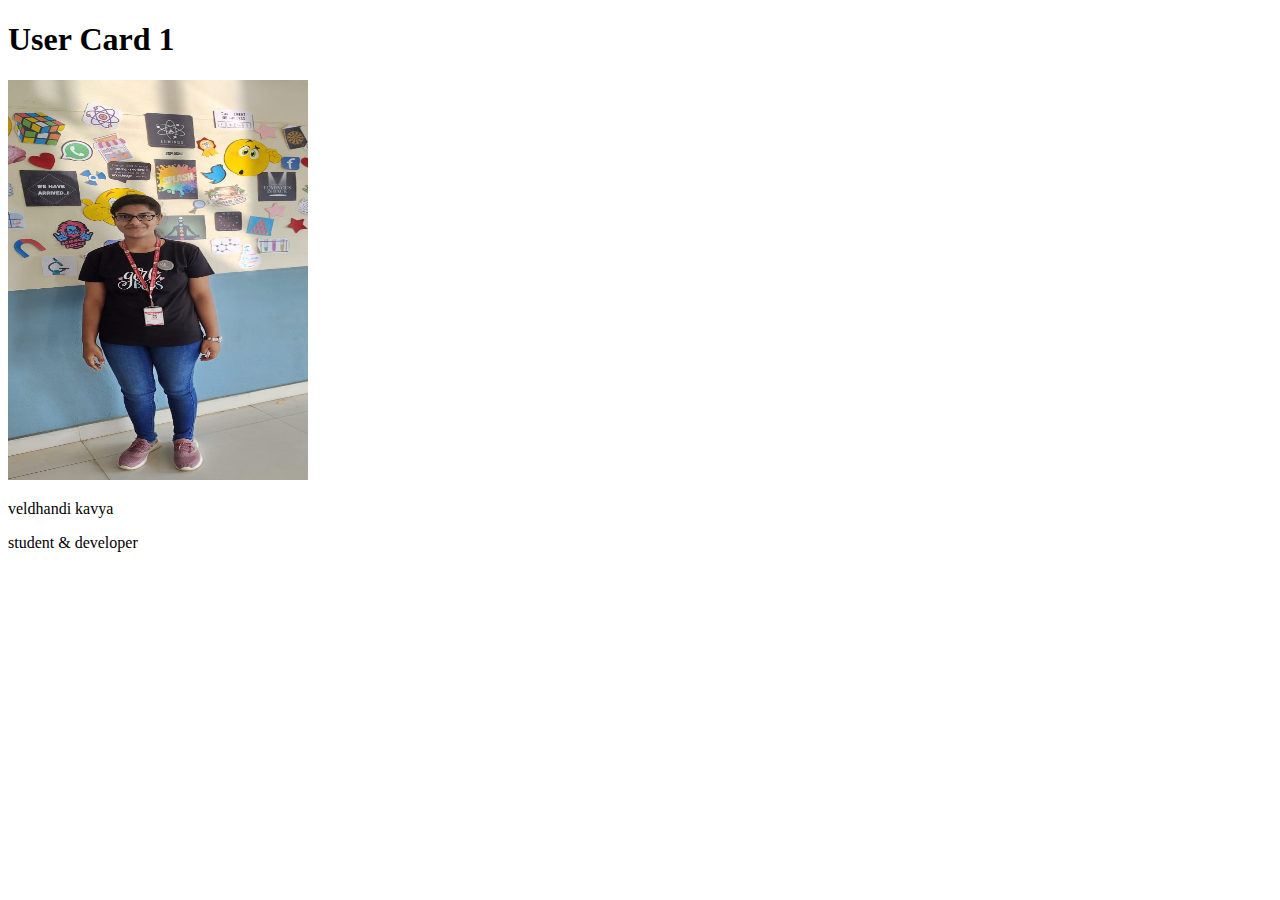
==== usercard.html @ 186eb3f6 "changes made" ====
<!DOCTYPE html>
<html lang="en">
<head>
    <meta charset="UTF-8">
    <meta http-equiv="X-UA-Compatible" content="IE=edge">
    <meta name="viewport" content="width=device-width, initial-scale=1.0">
    <title>User Card 1</title>
</head>
<body>
    <h1>User Card 1</h1>
    <div>
        <img src="aab.jpeg" alt="" width="300" height="400">
        <p>veldhandi kavya</p>
        <p>student & developer</p>
    </div>   
</body>
</html>
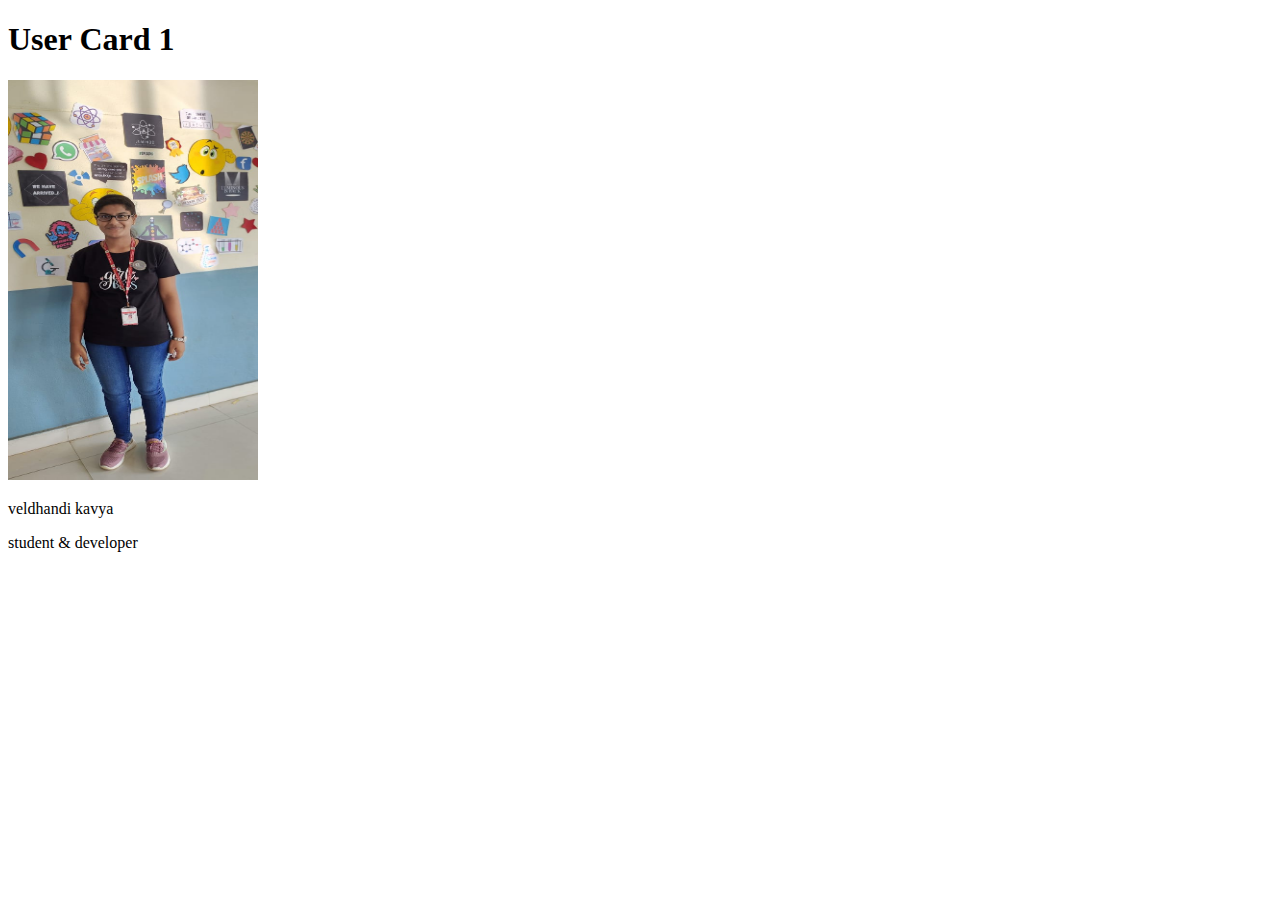
==== commit 1396db9e: "changes made" ====
--- a/usercard.html
+++ b/usercard.html
@@ -9,7 +9,7 @@
 <body>
     <h1>User Card 1</h1>
     <div>
-        <img src="aab.jpeg" alt="" width="300" height="400">
+        <img src="aab.jpeg" alt="" width="250" height="400">
         <p>veldhandi kavya</p>
         <p>student & developer</p>
     </div>   
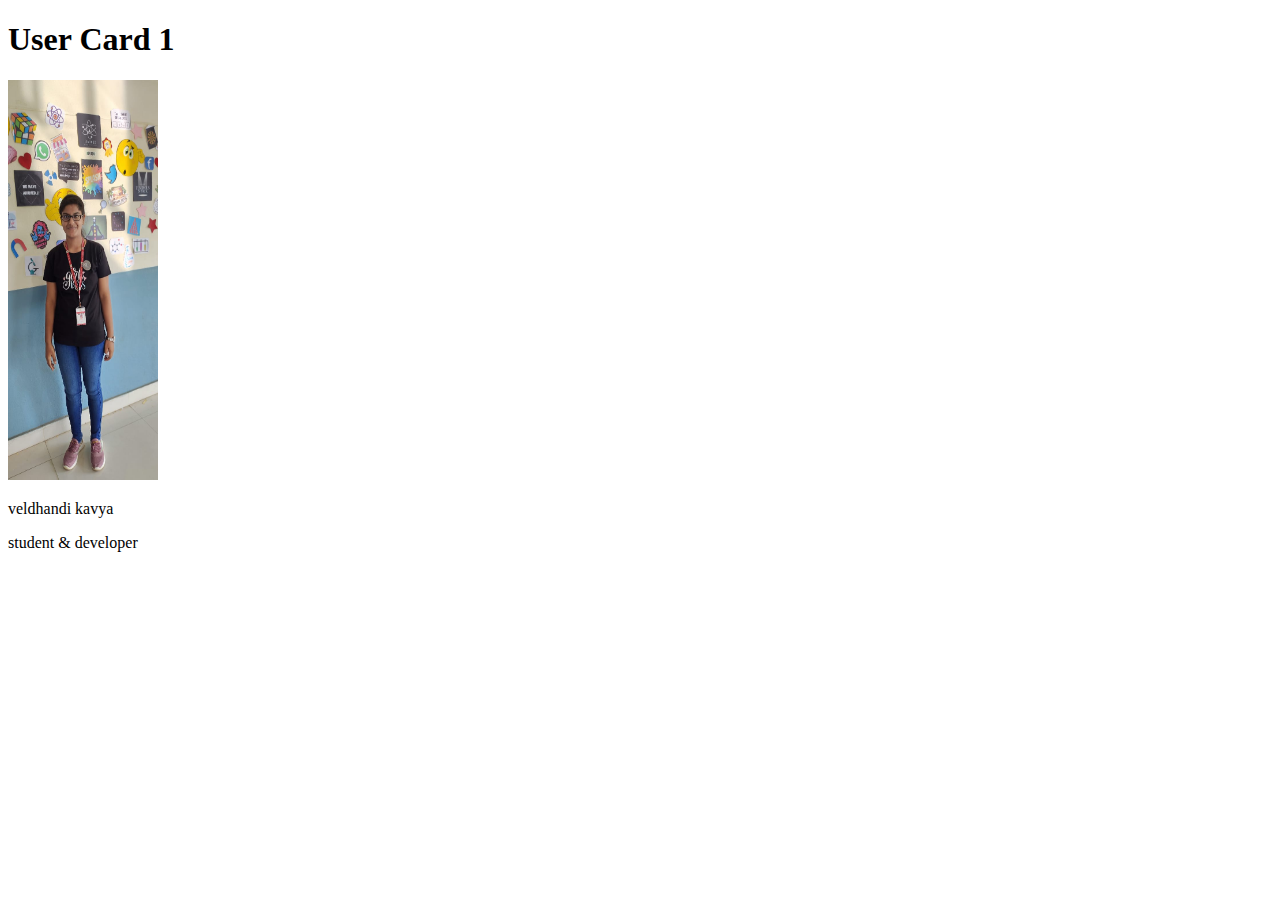
==== commit 19959bba: "changes made" ====
--- a/usercard.html
+++ b/usercard.html
@@ -7,11 +7,14 @@
     <title>User Card 1</title>
 </head>
 <body>
-    <h1>User Card 1</h1>
-    <div>
-        <img src="aab.jpeg" alt="" width="250" height="400">
-        <p>veldhandi kavya</p>
-        <p>student & developer</p>
-    </div>   
+    <div class="designation">
+        <h1>User Card 1</h1>
+        <div class="card">
+            <img src="aab.jpeg" alt="" width="150" height="400">
+            <p>veldhandi kavya</p>
+            <p>student & developer</p>
+        </div>   
+    </div>
+    
 </body>
 </html>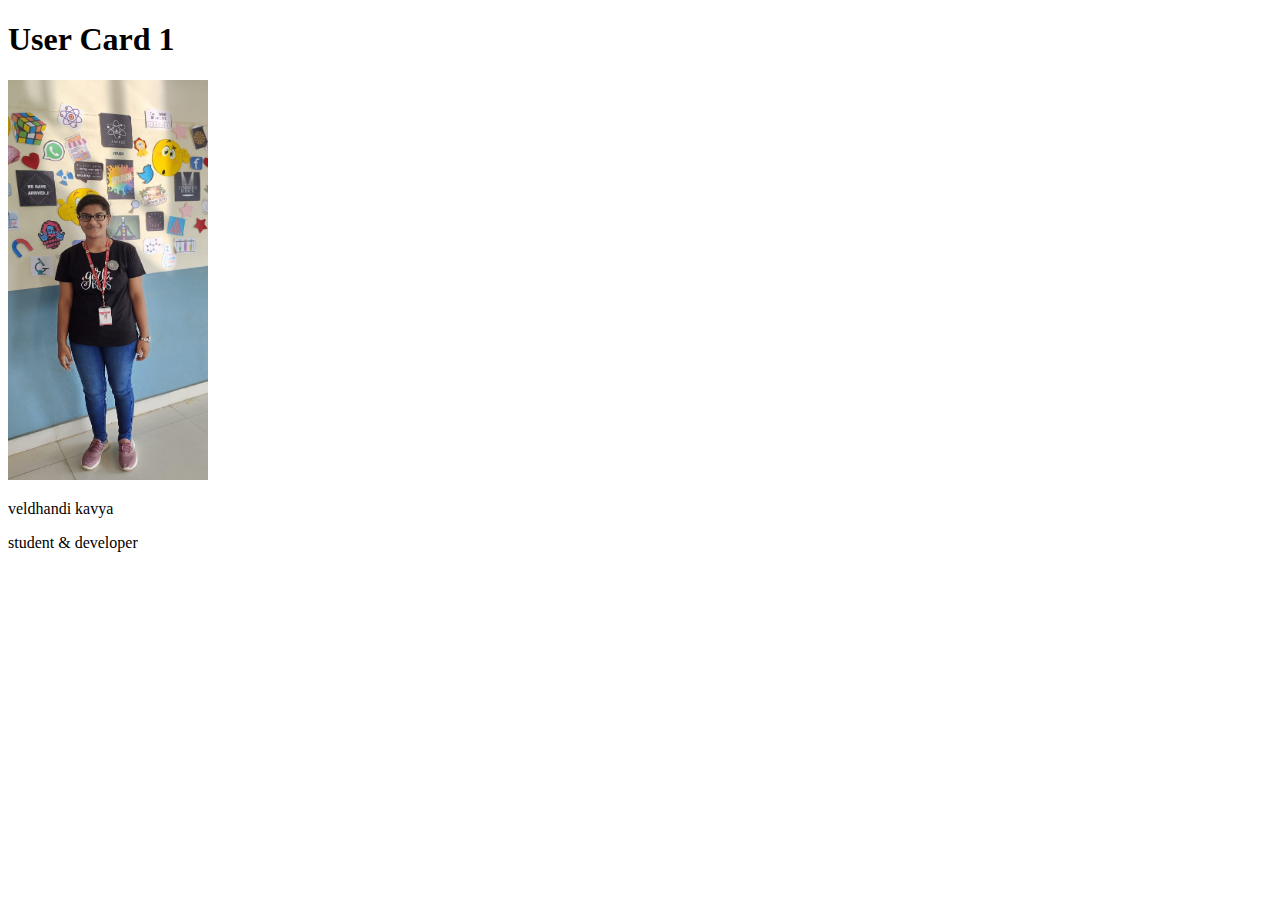
==== commit 45be438f: "changes added" ====
--- a/usercard.html
+++ b/usercard.html
@@ -10,7 +10,7 @@
     <div class="designation">
         <h1>User Card 1</h1>
         <div class="card">
-            <img src="aab.jpeg" alt="" width="150" height="400">
+            <img src="aab.jpeg" alt="" width="200" height="400">
             <p>veldhandi kavya</p>
             <p>student & developer</p>
         </div>   
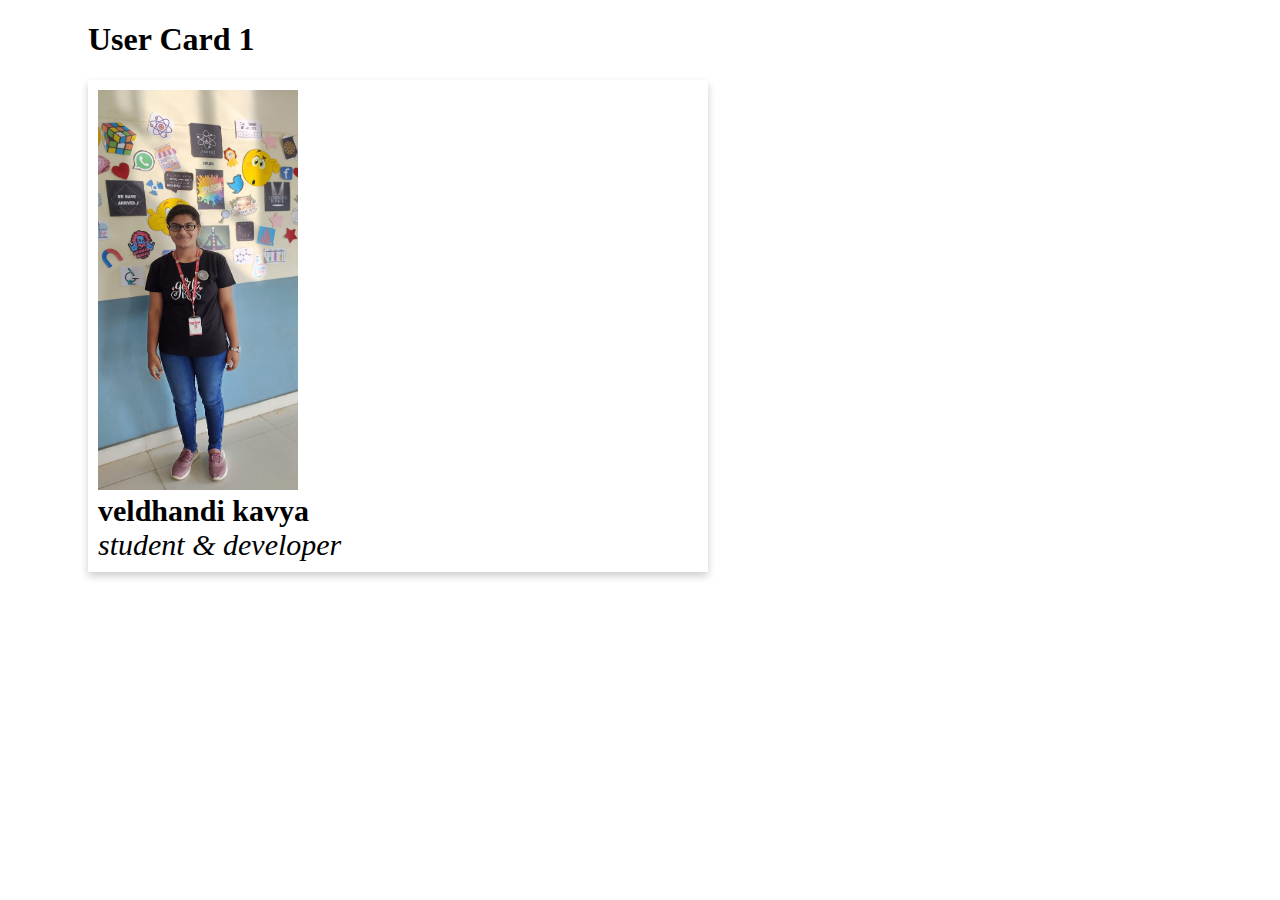
==== commit 8c1a2b43: "added changes" ====
--- a/usercard.html
+++ b/usercard.html
@@ -5,14 +5,15 @@
     <meta http-equiv="X-UA-Compatible" content="IE=edge">
     <meta name="viewport" content="width=device-width, initial-scale=1.0">
     <title>User Card 1</title>
+    <link rel="stylesheet" href="usercardstyle.css">
 </head>
 <body>
-    <div class="designation">
+    <div class="container">
         <h1>User Card 1</h1>
         <div class="card">
             <img src="aab.jpeg" alt="" width="200" height="400">
-            <p>veldhandi kavya</p>
-            <p>student & developer</p>
+            <p class="name">veldhandi kavya</p>
+            <p class="designation">student & developer</p>
         </div>   
     </div>
     
--- a/usercardstyle.css
+++ b/usercardstyle.css
@@ -0,0 +1,30 @@
+.container{
+    margin-left: 80px;
+}
+.card{
+    box-shadow: 0 4px 8px 0 rgba(0,0,0,0.2);
+    width:51.5%;
+    padding-left: 10px;
+    padding-top: 10px;
+    padding-bottom: 10px;
+    transition: 1s;
+}
+.card:hover{
+    box-shadow: 0 14px 18px 0 rgba(0,0,0,0.2);
+}
+.name{
+    font-size: 30px;
+    font-weight: bold;
+    margin-top: 0;
+    margin-bottom: 0;
+}
+.designation{
+    font-size: 30px;
+    font-style: italic;
+    margin-top: 0;
+    margin-bottom: 0;
+}
+.toggle_button{
+  background-color: burlywood;
+  color:coral;
+}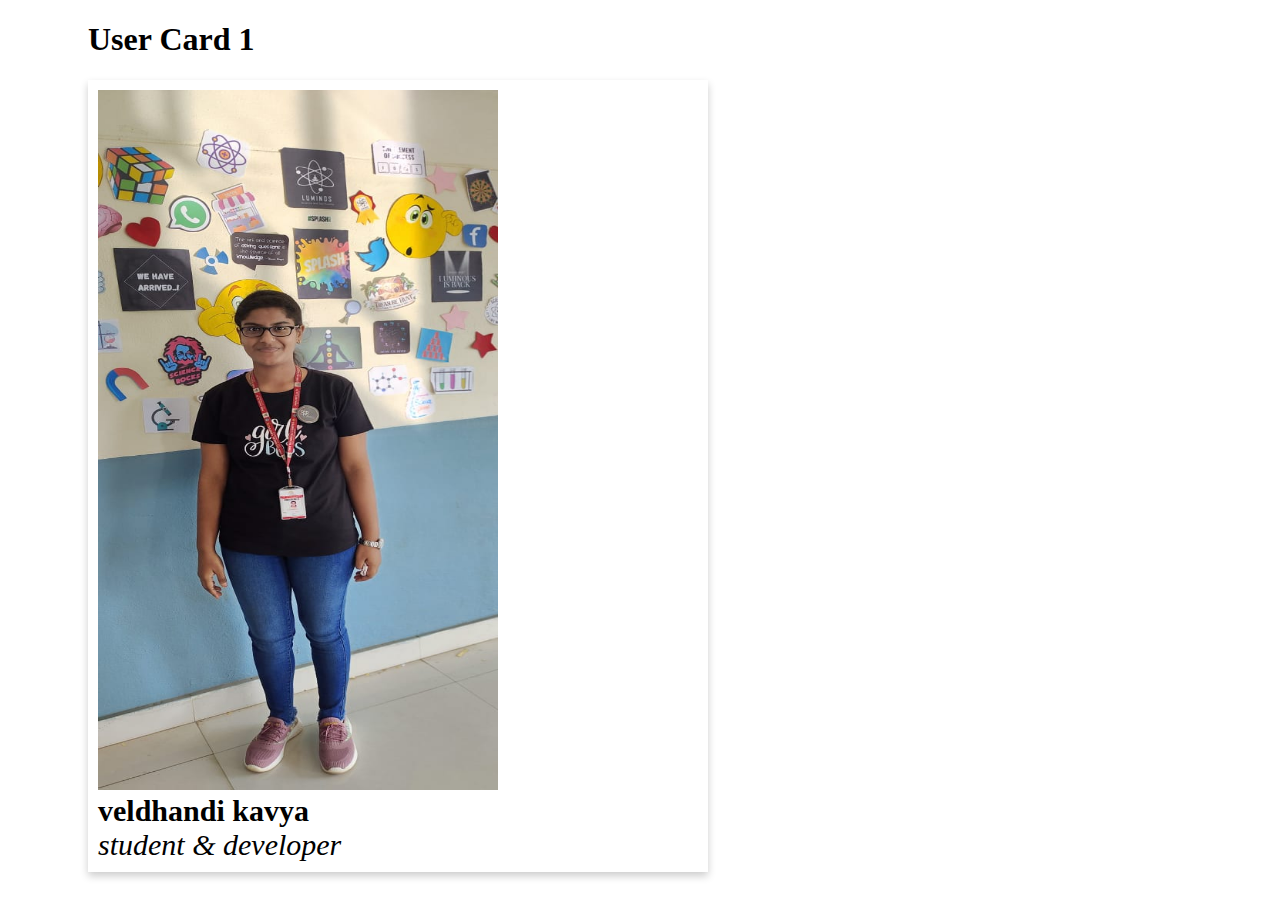
==== commit 92088e2c: "added changes" ====
--- a/usercard.html
+++ b/usercard.html
@@ -11,7 +11,7 @@
     <div class="container">
         <h1>User Card 1</h1>
         <div class="card">
-            <img src="aab.jpeg" alt="" width="200" height="400">
+            <img src="aab.jpeg" alt="" width="400" height="700">
             <p class="name">veldhandi kavya</p>
             <p class="designation">student & developer</p>
         </div>   
